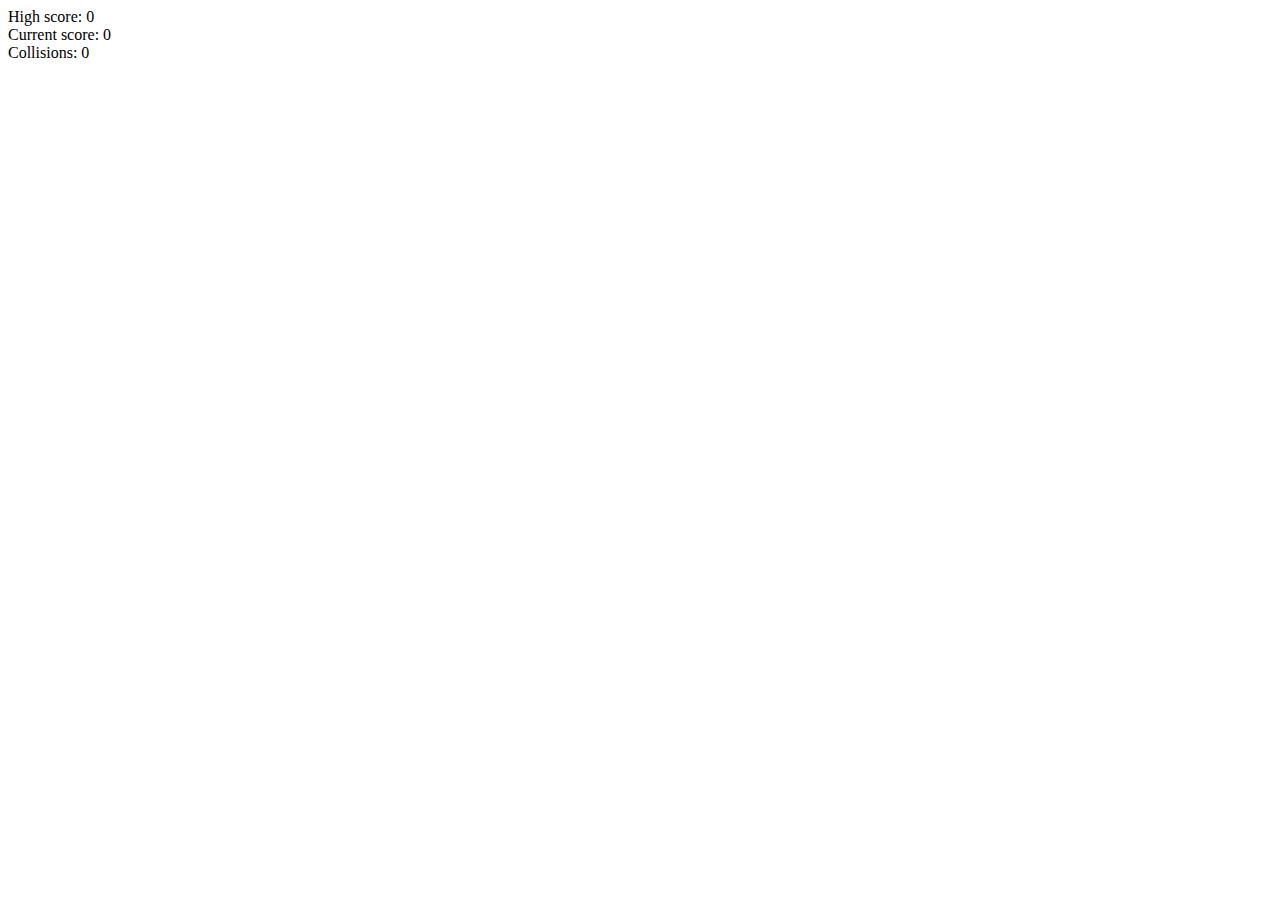
==== index.html @ 222c12bf "added enemies" ====
<!DOCTYPE html>
<html>
  <head>
    <link rel='stylesheet' type='css' href='styles.css'> 
  </head>
  <body>
    <div class="scoreboard">
      <!-- Modify the scoreboard when important events occur in your game! -->
      <div class="high">High score: <span>0</span></div>
      <div class="current">Current score: <span>0</span></div>
      <div class="collisions">Collisions: <span>0</span></div>
    </div>
    <script src="d3.js" charset="utf-8"></script>
    <!--script src='vid.js'></script-->
    <script src='watchout.js'></script>
    <!--script src="lib/jquery.js"></script-->
    <script src="jquery-1.8.3.min.js"></script>
    <script src="jquery-collision.js"></script>
  </body>
</html>
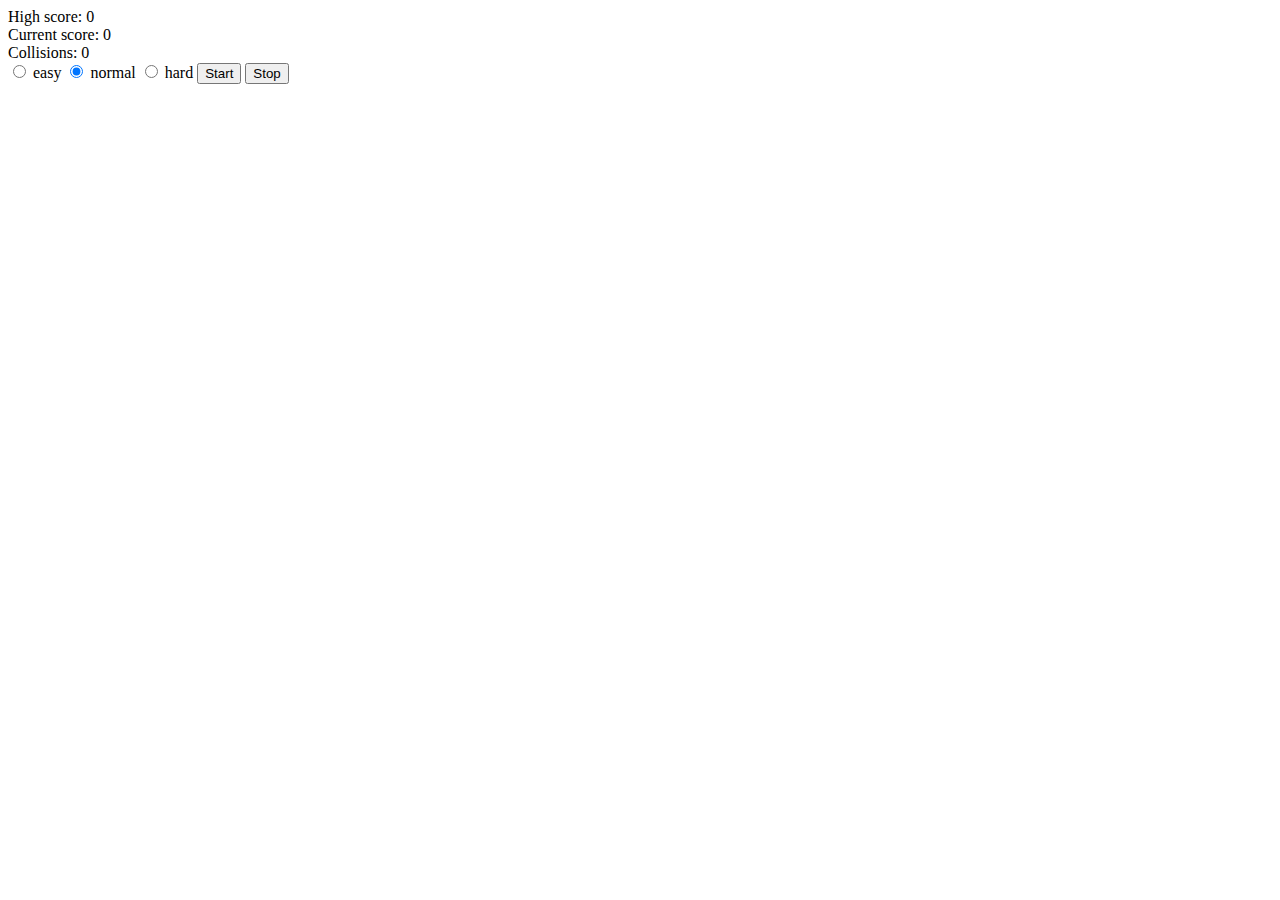
==== commit 73b449cb: "hits count" ====
--- a/index.html
+++ b/index.html
@@ -8,13 +8,21 @@
       <!-- Modify the scoreboard when important events occur in your game! -->
       <div class="high">High score: <span>0</span></div>
       <div class="current">Current score: <span>0</span></div>
-      <div class="collisions">Collisions: <span>0</span></div>
+      <div class="collisions">Collisions: <span class='hits'>0</span></div>
+      <input type='radio' name='level' value='easy'>
+      <label>easy</label>
+      <input type='radio' name='level' value='normal' checked>
+      <label>normal</label>
+      <input type='radio' name='level' value='hard'>
+      <label>hard</label>
+      <button class="start">Start</button>
+      <button class='stop'>Stop</button>
     </div>
     <script src="d3.js" charset="utf-8"></script>
     <!--script src='vid.js'></script-->
-    <script src='watchout.js'></script>
-    <!--script src="lib/jquery.js"></script-->
+    <script src="lib/jquery.js"></script>
     <script src="jquery-1.8.3.min.js"></script>
     <script src="jquery-collision.js"></script>
+    <script src='watchout.js'></script>
   </body>
 </html>
--- a/styles.css
+++ b/styles.css
@@ -0,0 +1,10 @@
+/* your beautiful css styling goes here! */
+
+/* Note: an asteroid image is included in this repo. 
+Feel free to use it if you like. */
+
+.player {
+  fill: yellow;
+  stroke: black;
+  stroke-width: 1;
+}